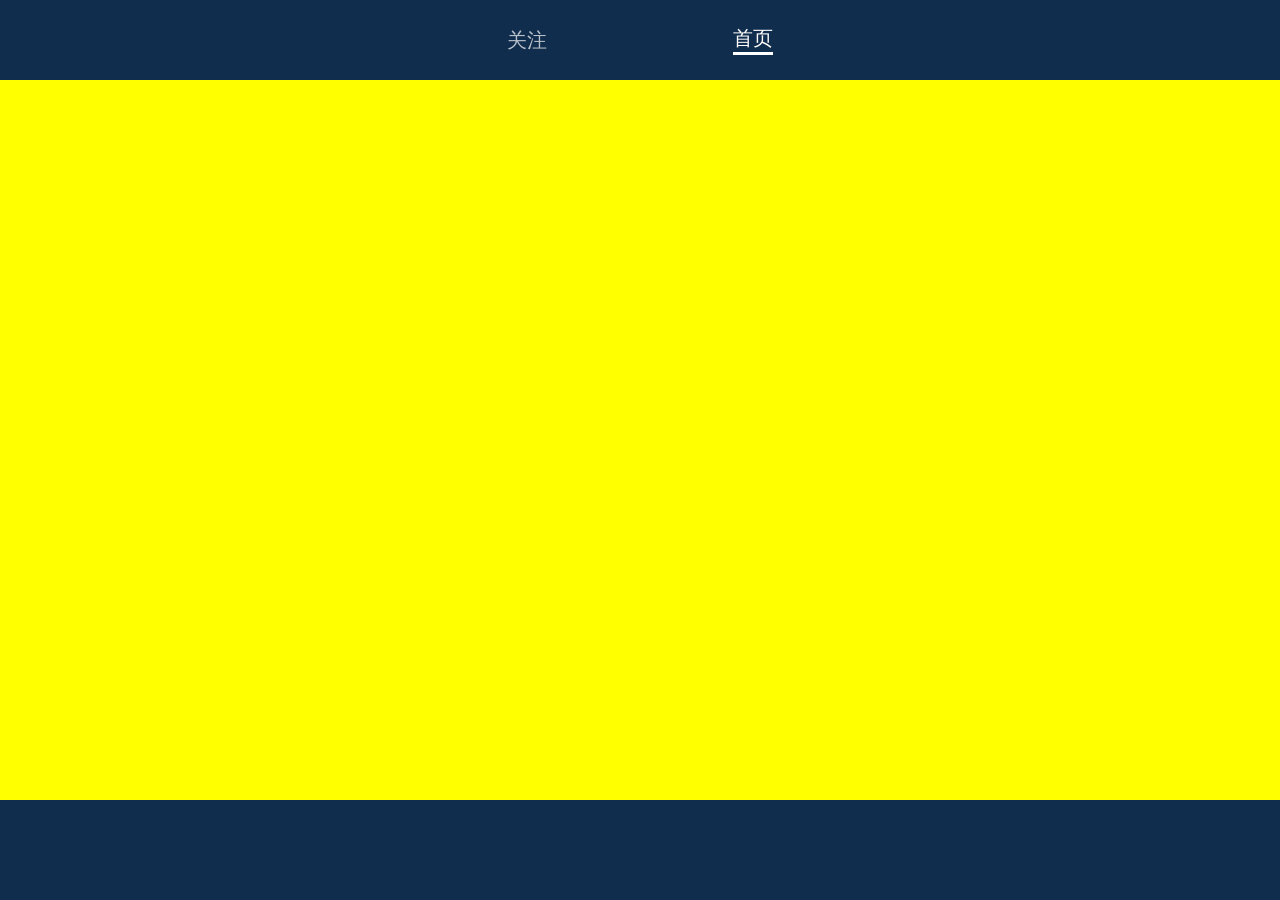
==== home.html @ 587a28a3 "Basic code test." ====
<!DOCTYPE html>
<html>
<head>
    <script type="module" src="auth-guard.js"></script>
    <meta name="viewport" content="width=device-width, initial-scale=1.0">
    <meta charset="UTF-8">

    <link rel="stylesheet" href="BOTTOM_NAV_BAR/BOTTOM_NAV_BAR.css"/>
    <link rel="stylesheet" href="cssFiles/home.css"/>
    <script src="jsFiles/home.js"></script>
    <title>回忆共镜</title>
    <link rel="icon" type="svg" href="https://pub-7c8122dd7ae64deeab493bc5ad81ec0d.r2.dev/GingerMemories_Logo/GingerMemories%20Logo.svg">
</head>
<body>
    <header id="header" class="home"></header>

    <section class="homePageHeader">
        <ul class="homePageHeaderSection">
            <button id="sub" onclick="switchToSub()">关注</button>
            <button id="index" onclick="switchToIndex()">首页</button>
        </ul>
    </section>

    <div class="contentBox">
        <section id="subPage"></section>
        <section id="indexPage"></section>
    </div>

</body>
    <script type="module">
        import {loadComponent} from "./include.js";
        loadComponent("#header", "BOTTOM_NAV_BAR/BOTTOM_NAV_BAR.html");
    </script>
</html>
---- BOTTOM_NAV_BAR/BOTTOM_NAV_BAR.css ----
* {
    margin: 0;
    padding: 0;
    box-sizing: border-box;
}


header {
    width: 100%;
    height: 100px;
    display: flex;
    position: fixed;
    bottom: 0;
    background: #112d4e;
}

.iconSet {
    display: flex;
    align-items: center;
    justify-content: space-evenly;
    width: 100%;
    height: 100%;
}

.meWhite {scale: 1.4; margin-top: 18px;}
.icon {
    display: flex;
    flex-direction: column;
    align-items: center;
    justify-content: center;
    width: 20%;
    height: 100%;
    opacity: 0.7;
    transition: 0.3s;
}

.home #atHome {opacity: 1}
.travelRoutes #atTravelRoutes {opacity: 1}
.myPhotos #atMyPhotos {opacity: 1}
.me #atMe {opacity: 1}

.icon div {
    width: 50px;
    height: 50px;
    background-position: center;
    background-size: contain;
    background-repeat: no-repeat;
}

.icon:hover {cursor: pointer; opacity: 1;}
---- cssFiles/home.css ----
.homePageHeader {
    position: fixed;
    width: 100%;
    height: 80px;
    background: #112d4e;
    top: 0;
}

.homePageHeaderSection {
    margin: 0 auto;
    display: flex;
    align-items: center;
    justify-content: space-evenly;
    width: 50%;
    height: 100%;
}

.homePageHeaderSection button {
    list-style: none;
    color: white;
    font-size: 20px;
    transition: 0.3s;
    background: none;
    border: none;
}

#index {border-bottom: 3px solid white;}
#sub {opacity: 0.7}

#index:hover, #sub:hover {opacity: 1; border-bottom: 3px solid white;}

.contentBox {
    overflow: hidden;
    display: flex;
    width: 100%;
    height: 100vh;
}
#subPage, #indexPage {width: 100%; height: 100vh; background: yellow; transition: 0.3s;}
#subPage {margin-left: -100%; background: green;}
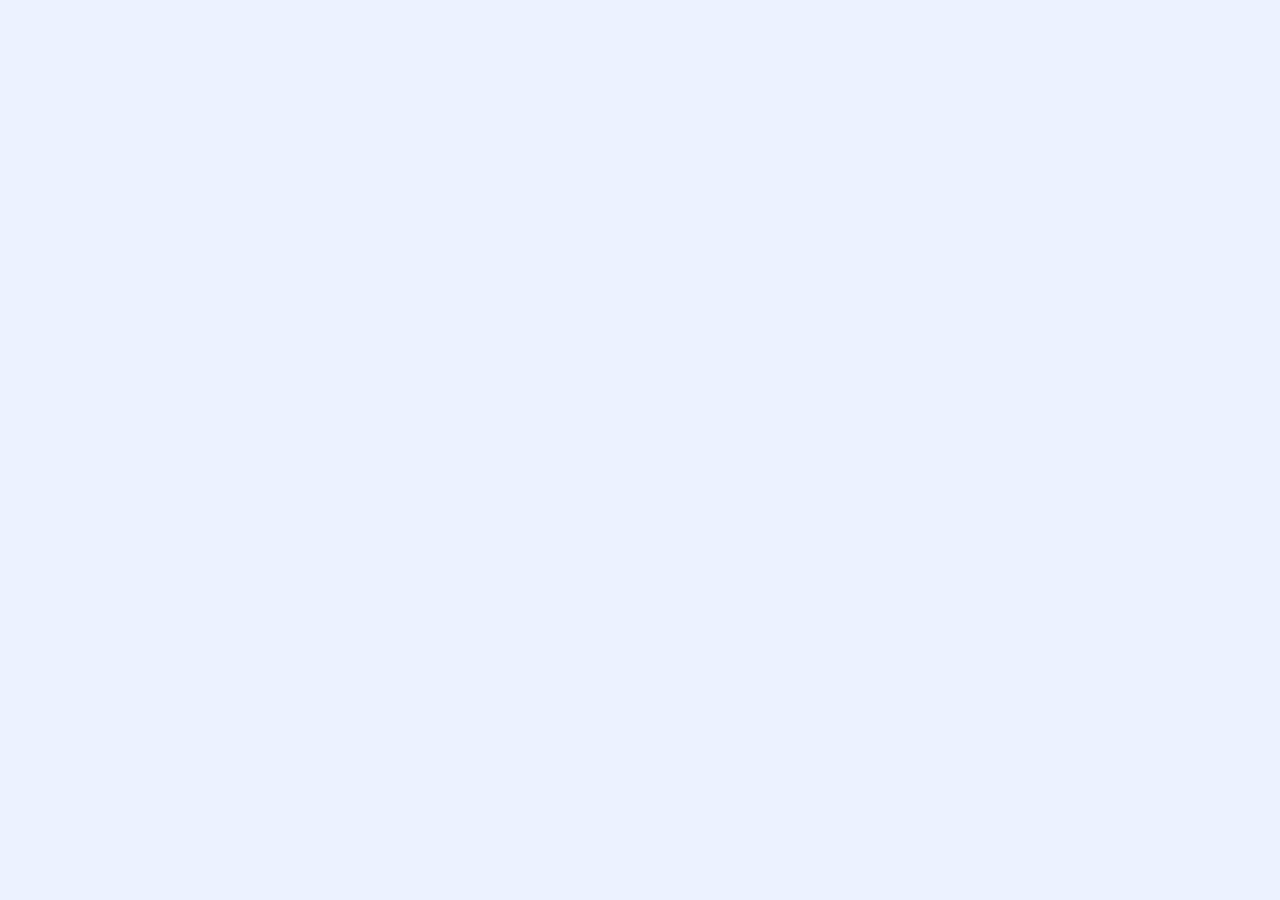
==== commit fba936a2: "炸了" ====
--- a/home.html
+++ b/home.html
@@ -1,17 +1,15 @@
 <!DOCTYPE html>
 <html>
 <head>
-    <script type="module" src="auth-guard.js"></script>
+    <link rel="icon" type="svg" href="https://pub-7c8122dd7ae64deeab493bc5ad81ec0d.r2.dev/GingerMemories_Logo/GingerMemories%20Logo.svg">
     <meta name="viewport" content="width=device-width, initial-scale=1.0">
+    <link rel="stylesheet" href="cssFiles/MOBILE_HEADER.css"/>
+    <link rel="stylesheet" href="cssFiles/home.css"/>
     <meta charset="UTF-8">
+    <title>回忆共镜</title>
+</head>
+    <body>
 
-    <link rel="stylesheet" href="BOTTOM_NAV_BAR/BOTTOM_NAV_BAR.css"/>
-    <link rel="stylesheet" href="cssFiles/home.css"/>
-    <script src="jsFiles/home.js"></script>
-    <title>回忆共镜</title>
-    <link rel="icon" type="svg" href="https://pub-7c8122dd7ae64deeab493bc5ad81ec0d.r2.dev/GingerMemories_Logo/GingerMemories%20Logo.svg">
-</head>
-<body>
     <header id="header" class="home"></header>
 
     <section class="homePageHeader">
@@ -26,9 +24,12 @@
         <section id="indexPage"></section>
     </div>
 
-</body>
+
+    <script type="module" src="auth-guard.js"></script>
     <script type="module">
-        import {loadComponent} from "./include.js";
-        loadComponent("#header", "BOTTOM_NAV_BAR/BOTTOM_NAV_BAR.html");
+        import { loadComponent } from "./include.js";
+        loadComponent("#header", "globalFiles/MOBILE_HEADER.html");
     </script>
-</html>+    <script src="jsFiles/home.js"></script>
+    </body>
+</html>
--- a/cssFiles/MOBILE_HEADER.css
+++ b/cssFiles/MOBILE_HEADER.css
@@ -0,0 +1,56 @@
+* {
+    margin: 0;
+    padding: 0;
+    box-sizing: border-box;
+    overscroll-behavior: none;
+}
+
+body {background: #ECF2FF;}
+
+header {
+    width: 100%;
+    height: 100px;
+    display: flex;
+    position: fixed;
+    bottom: 0;
+    background: #112d4e;
+}
+
+.iconSet {
+    display: flex;
+    align-items: center;
+    justify-content: space-evenly;
+    width: 100%;
+    height: 100%;
+}
+
+.meWhite {scale: 1.4; margin-top: 18px;}
+.icon {
+    display: flex;
+    flex-direction: column;
+    align-items: center;
+    justify-content: center;
+    width: 20%;
+    height: 100%;
+    opacity: 0.7;
+    transition: 0.3s;
+}
+
+.home #atHome {opacity: 1}
+.travelRoutes #atTravelRoutes {opacity: 1}
+.userMap #atMyPhotos {opacity: 1}
+.user #atMe {opacity: 1}
+
+.icon div {
+    width: 50px;
+    height: 50px;
+    background-position: center;
+    background-size: contain;
+    background-repeat: no-repeat;
+}
+
+.icon:hover {cursor: pointer; opacity: 1;}
+
+@media (min-width: 800px) {
+    header {display: none;}
+}
--- a/cssFiles/home.css
+++ b/cssFiles/home.css
@@ -35,5 +35,9 @@
     width: 100%;
     height: 100vh;
 }
-#subPage, #indexPage {width: 100%; height: 100vh; background: yellow; transition: 0.3s;}
-#subPage {margin-left: -100%; background: green;}+#subPage, #indexPage {width: 100%; height: 100vh; background: #ECF2FF; transition: 0.3s;}
+#subPage {margin-left: -100%;}
+
+@media (min-width: 800px) {
+    .homePageHeader {display: none;}
+}
